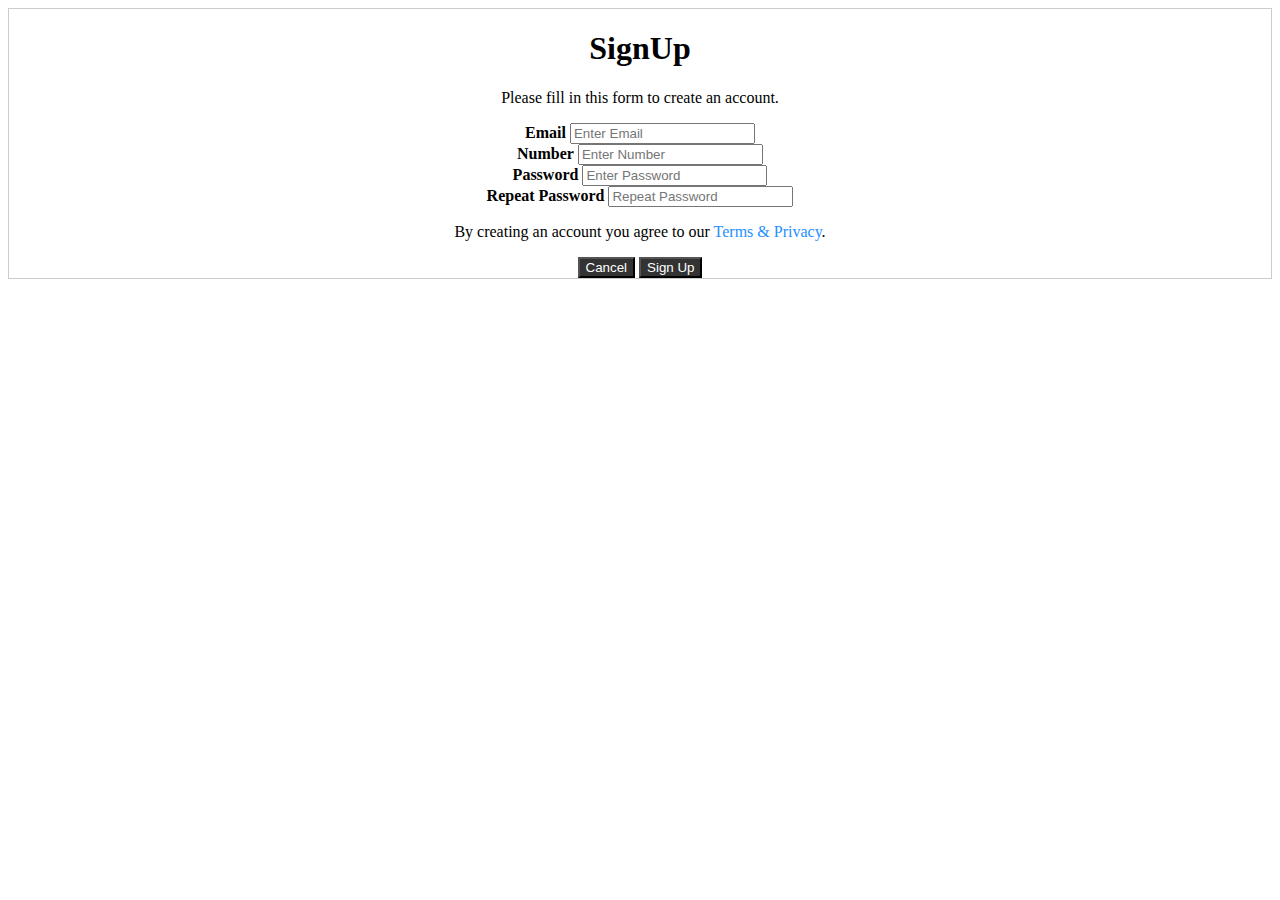
==== signup.html @ 387206ba "Create signup.html" ====
<!DOCTYPE html>
<html>
    <head>
        <style>
        body
        {
            background-image: url("https://images.pexels.com/photos/1939485/pexels-photo-1939485.jpeg?auto=compress&cs=tinysrgb&w=600");
            background-size: cover;
            background-position: center;
            background-repeat: no-repeat;
        }
        
        a
        {
            color: #1e90ff;
            text-decoration: none;
        }
        
        button
        {
            background-color: #333333;
            color: #ffffff;
        }
        
        button:hover
        {
            background-color: #F95738;
        }
        </style>
        <title>
            This is signup page.
        </title>
    </head>
    <body align="center">
    <form action="action_page.php" style="border:1px solid #ccc">

    <h1>SignUp</h1>
    <p>Please fill in this form to create an account.</p>


    <label for="email"><b>Email</b></label>
    <input type="text" placeholder="Enter Email" name="email" required><br>
    
    <label for="number"><b>Number</b></label>
    <input type="number" placeholder="Enter Number" name="number" required><br>

    <label for="pw"><b>Password</b></label>
    <input type="password" placeholder="Enter Password" name="pw" required><br>

    <label for="pw-repeat"><b>Repeat Password</b></label>
    <input type="password" placeholder="Repeat Password" name="pw-repeat" required><br>

    <p>By creating an account you agree to our <a href="https://www.termsfeed.com/live/1ce304cf-3536-4bbc-950e-6d72a3dde216">Terms & Privacy</a>.</p>

    <button>Cancel</button>
    <button>Sign Up</button>

    </form>
    </body>
</html>
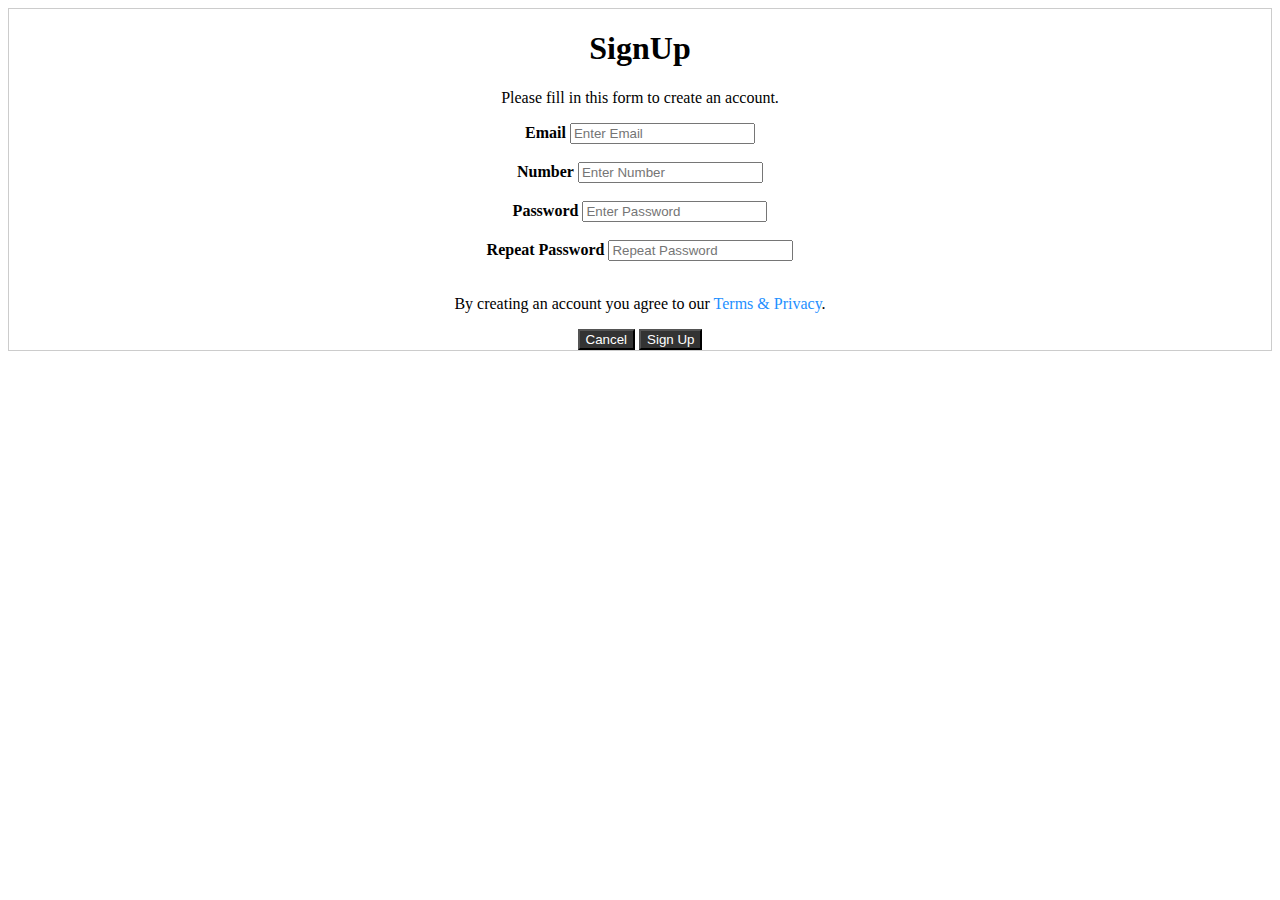
==== commit 362d210d: "Update signup.html" ====
--- a/signup.html
+++ b/signup.html
@@ -39,16 +39,16 @@
 
 
     <label for="email"><b>Email</b></label>
-    <input type="text" placeholder="Enter Email" name="email" required><br>
+    <input type="text" placeholder="Enter Email" name="email" required><br><br>
     
     <label for="number"><b>Number</b></label>
-    <input type="number" placeholder="Enter Number" name="number" required><br>
+    <input type="number" placeholder="Enter Number" name="number" required><br><br>
 
     <label for="pw"><b>Password</b></label>
-    <input type="password" placeholder="Enter Password" name="pw" required><br>
+    <input type="password" placeholder="Enter Password" name="pw" required><br><br>
 
     <label for="pw-repeat"><b>Repeat Password</b></label>
-    <input type="password" placeholder="Repeat Password" name="pw-repeat" required><br>
+    <input type="password" placeholder="Repeat Password" name="pw-repeat" required><br><br>
 
     <p>By creating an account you agree to our <a href="https://www.termsfeed.com/live/1ce304cf-3536-4bbc-950e-6d72a3dde216">Terms & Privacy</a>.</p>
 
